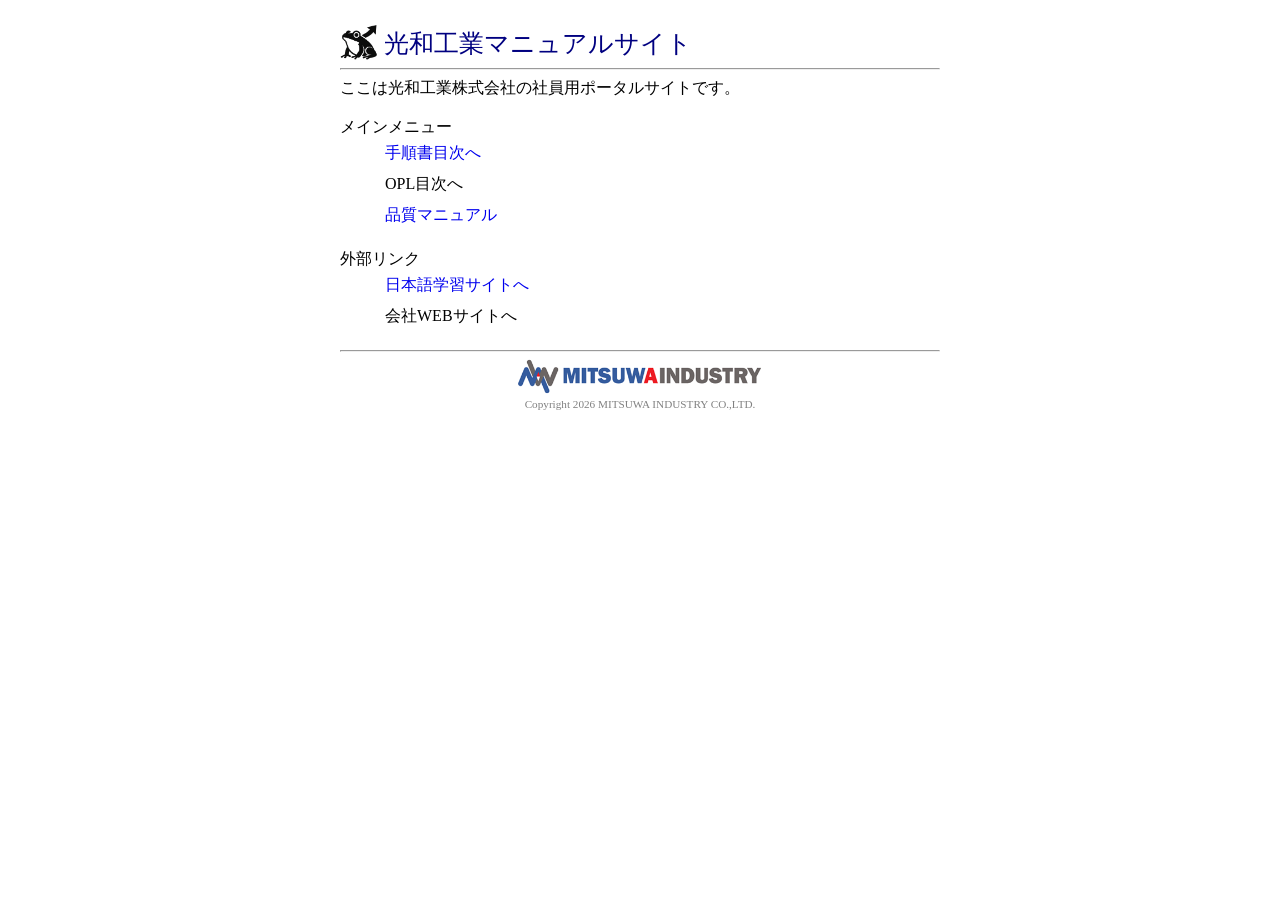
==== index.html @ 1d6495b1 "Add files via upload" ====
<!DOCTYPE html>
<html lang="en">
<head>
    <meta charset="UTF-8">
    <meta name="viewport" content="width=device-width, initial-scale=1.0">
    <title>TOP PAGE</title>
    <link rel="stylesheet" href="style.css">
</head>
<body>
    <header>
        <img id="frog" src="images/frog_small.png" alt="frog">
        <span>光和工業マニュアルサイト</span>
    </header>
    
    <div id="container">
        <hr>
        ここは光和工業株式会社の社員用ポータルサイトです。<br><br>

        <div id="toc">
            メインメニュー
            <ul>
                <li><a href="toc_manuals.html">手順書目次へ</a></li>
                <li>OPL目次へ</li>
                <li><a href="iso9001_manual_rev8.pdf">品質マニュアル</a></li>
            </ul>
        </div>
        <br>
        <div id="links">
            外部リンク
            <ul>
                <li><a href="http://os3-377-21722.vs.sakura.ne.jp:5000/login">日本語学習サイトへ</a></li>
                <li>会社WEBサイトへ</li>
            </ul>
        </div>

    </div>

    <footer>
        <br>
        <hr>
        <img id="logo" src="images/logo.png" alt="logo"><br>
        Copyright 2026 MITSUWA INDUSTRY CO.,LTD.
    </footer>

</body>
</html>
---- style.css ----
@charset "utf-8";

/* 
* {
    border: 1px solid gray;
} */


body {
    max-width: 600px;
    margin-top: 20px;
    margin-left: auto;
    margin-right: auto;
    padding: 5px;
}

#frog {
    height: 1.4em;
    vertical-align: bottom;
}

header {
    font-size: 25px;
    color: navy;
}
header span{
    vertical-align: center;
}

ul {
    list-style-type: none;
    margin: 0px;
}

li {
    padding: 5px;
}

footer{
    text-align: center;
    font-size: 0.7em;
    color: gray;
}
#logo {
    width: 250px;
}

a {
    text-decoration: none;
}
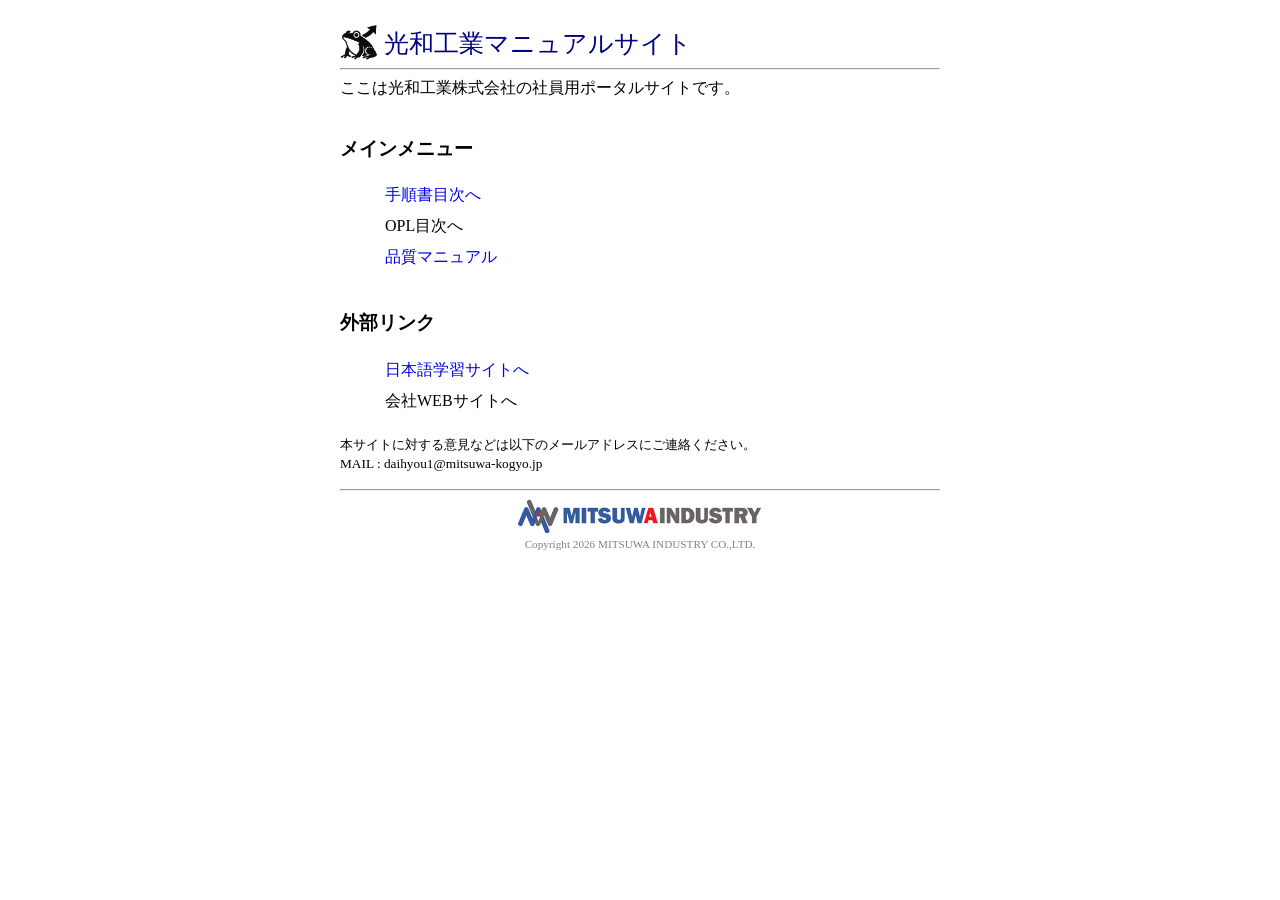
==== commit 7a2656a7: "Add files via upload" ====
--- a/index.html
+++ b/index.html
@@ -17,7 +17,7 @@
         ここは光和工業株式会社の社員用ポータルサイトです。<br><br>
 
         <div id="toc">
-            メインメニュー
+            <h3>メインメニュー</h3>
             <ul>
                 <li><a href="toc_manuals.html">手順書目次へ</a></li>
                 <li>OPL目次へ</li>
@@ -26,11 +26,18 @@
         </div>
         <br>
         <div id="links">
-            外部リンク
+            <h3>外部リンク</h3>
             <ul>
                 <li><a href="http://os3-377-21722.vs.sakura.ne.jp:5000/login">日本語学習サイトへ</a></li>
                 <li>会社WEBサイトへ</li>
             </ul>
+        </div>
+        <br>
+        <div id="mailto">
+            <small>
+                本サイトに対する意見などは以下のメールアドレスにご連絡ください。<br>
+                MAIL : daihyou1@mitsuwa-kogyo.jp
+            </small>
         </div>
 
     </div>
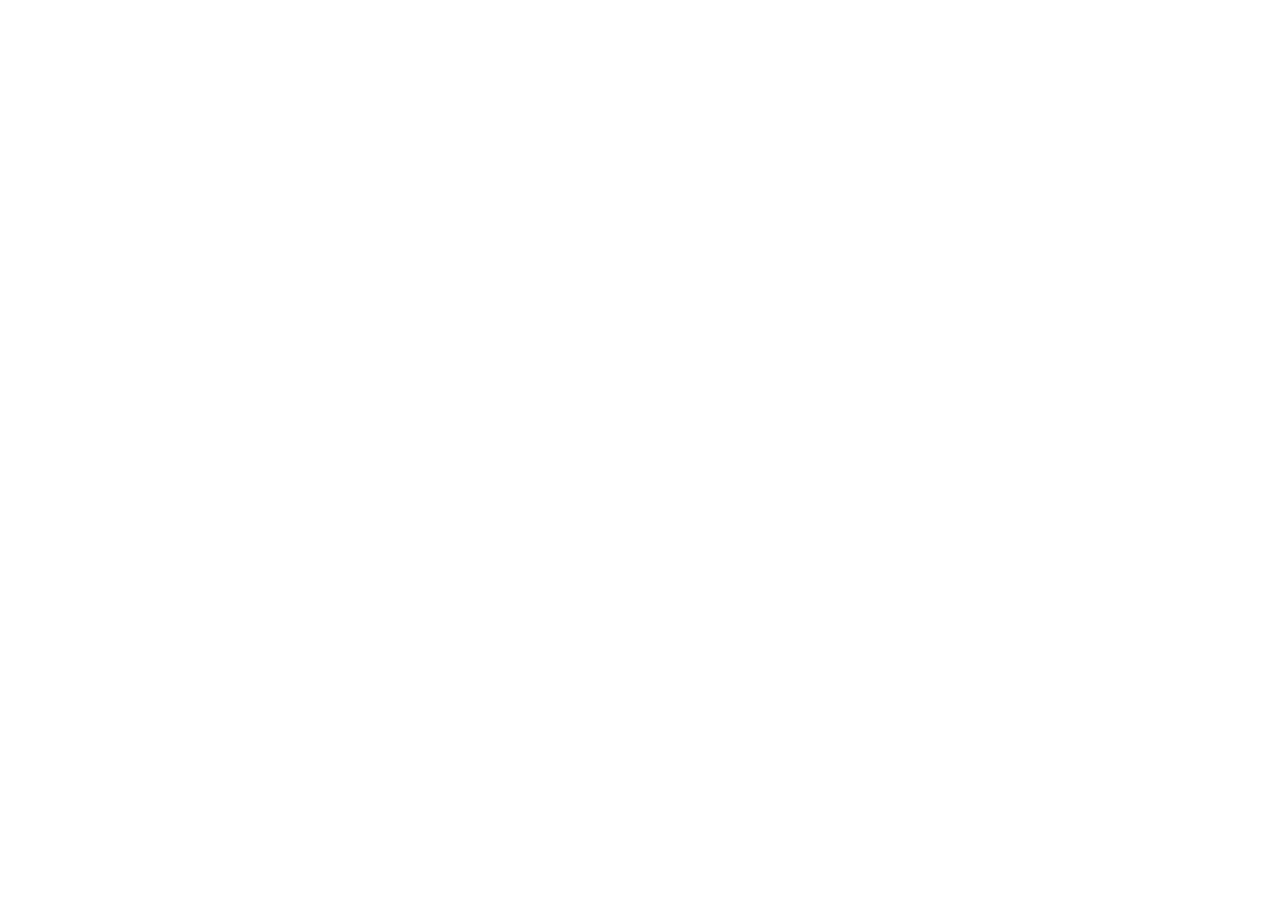
==== commit 8e8199cd: "Add files via upload" ====
--- a/index.html
+++ b/index.html
@@ -5,6 +5,7 @@
     <meta name="viewport" content="width=device-width, initial-scale=1.0">
     <title>TOP PAGE</title>
     <link rel="stylesheet" href="style.css">
+    <script src="auth.js"></script>
 </head>
 <body>
     <header>
--- a/style.css
+++ b/style.css
@@ -8,10 +8,11 @@
 
 body {
     max-width: 600px;
-    margin-top: 20px;
+    margin-top: 30px;
     margin-left: auto;
     margin-right: auto;
-    padding: 5px;
+    padding: 15px;
+    font-family: Arial, sans-serif;
 }
 
 #frog {
@@ -26,6 +27,12 @@
 header span{
     vertical-align: center;
 }
+
+h3 {
+    margin: 0;
+    padding: 0;
+}
+
 
 ul {
     list-style-type: none;
